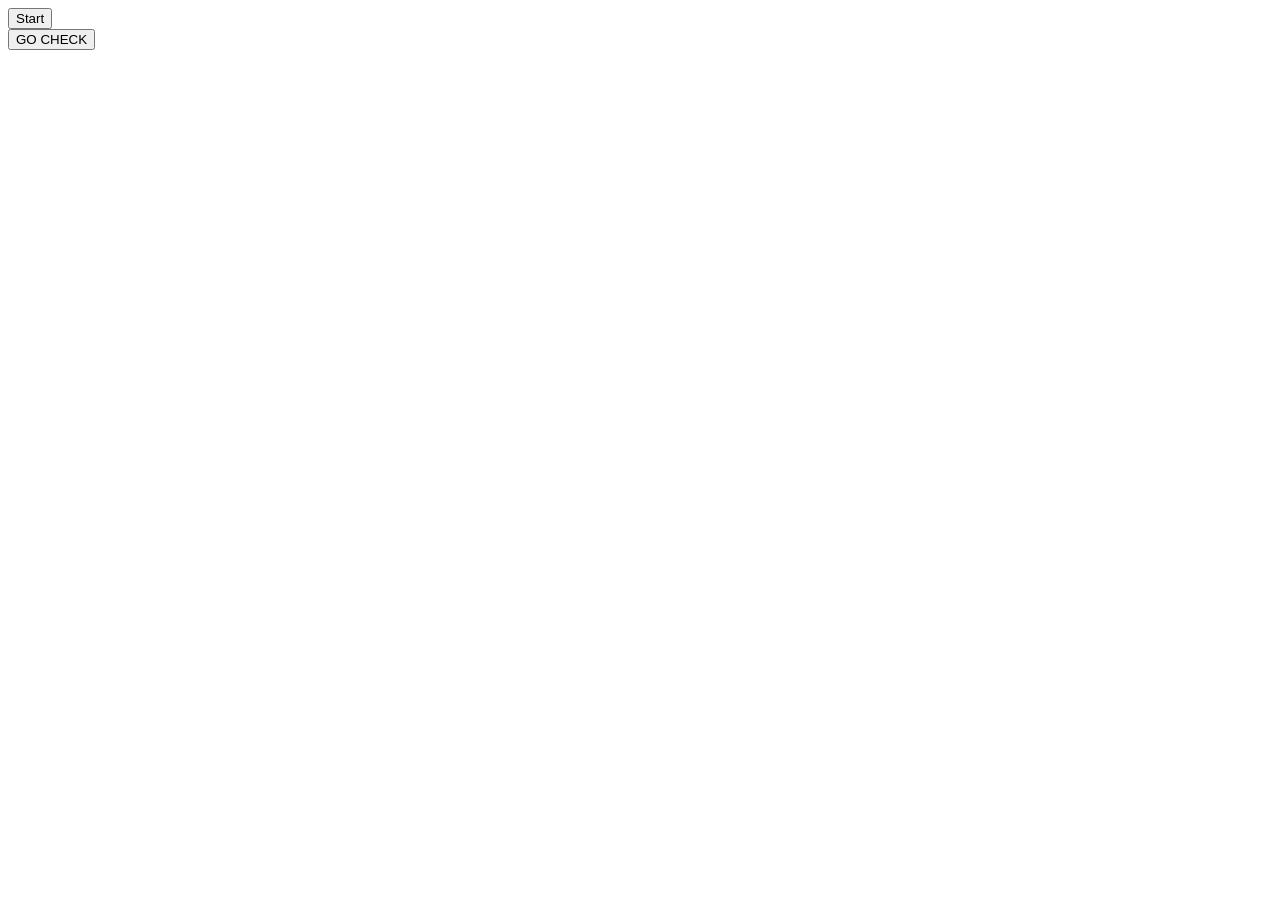
==== QuizApp/index.html @ 67fc960f "added new options and user can see questions in the browser" ====
<!DOCTYPE html>
<html lang="en">
<head>
    <meta charset="UTF-8">
    <meta name="viewport" content="width=device-width, initial-scale=1.0">
    <title>Document</title>
    <link rel="stylesheet" href="style.css">
</head>
<body>

    <button id="startBtn">Start</button>

    <div id="container">

    </div>

    <button id="readyBtn">GO CHECK</button>

    <script src="js/main.js" type="module"></script>
</body>
</html>
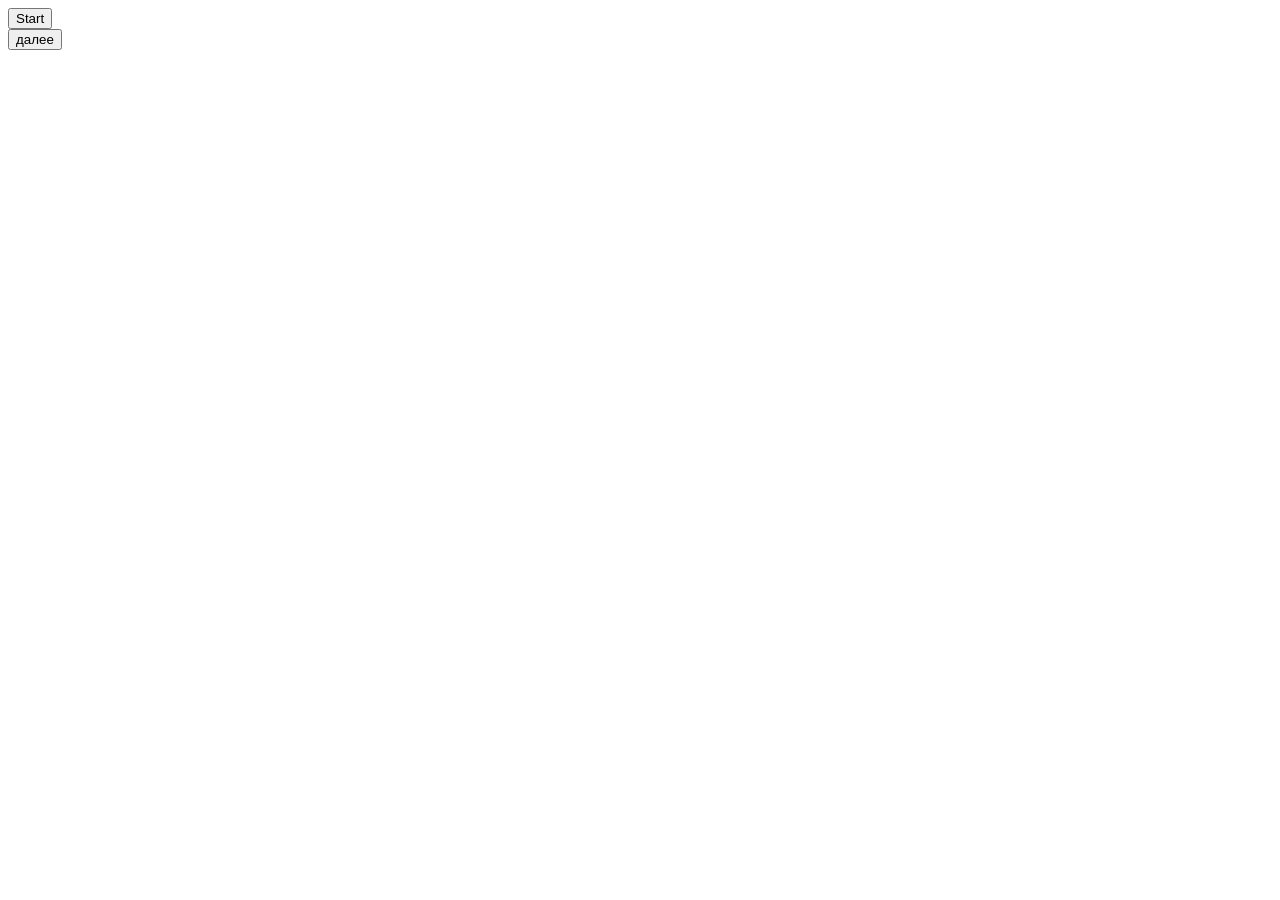
==== commit b081d757: "add new options for example showQuestioni" ====
--- a/QuizApp/index.html
+++ b/QuizApp/index.html
@@ -14,7 +14,7 @@
 
     </div>
 
-    <button id="readyBtn">GO CHECK</button>
+    <button id="readyBtn">далее</button>
 
     <script src="js/main.js" type="module"></script>
 </body>
